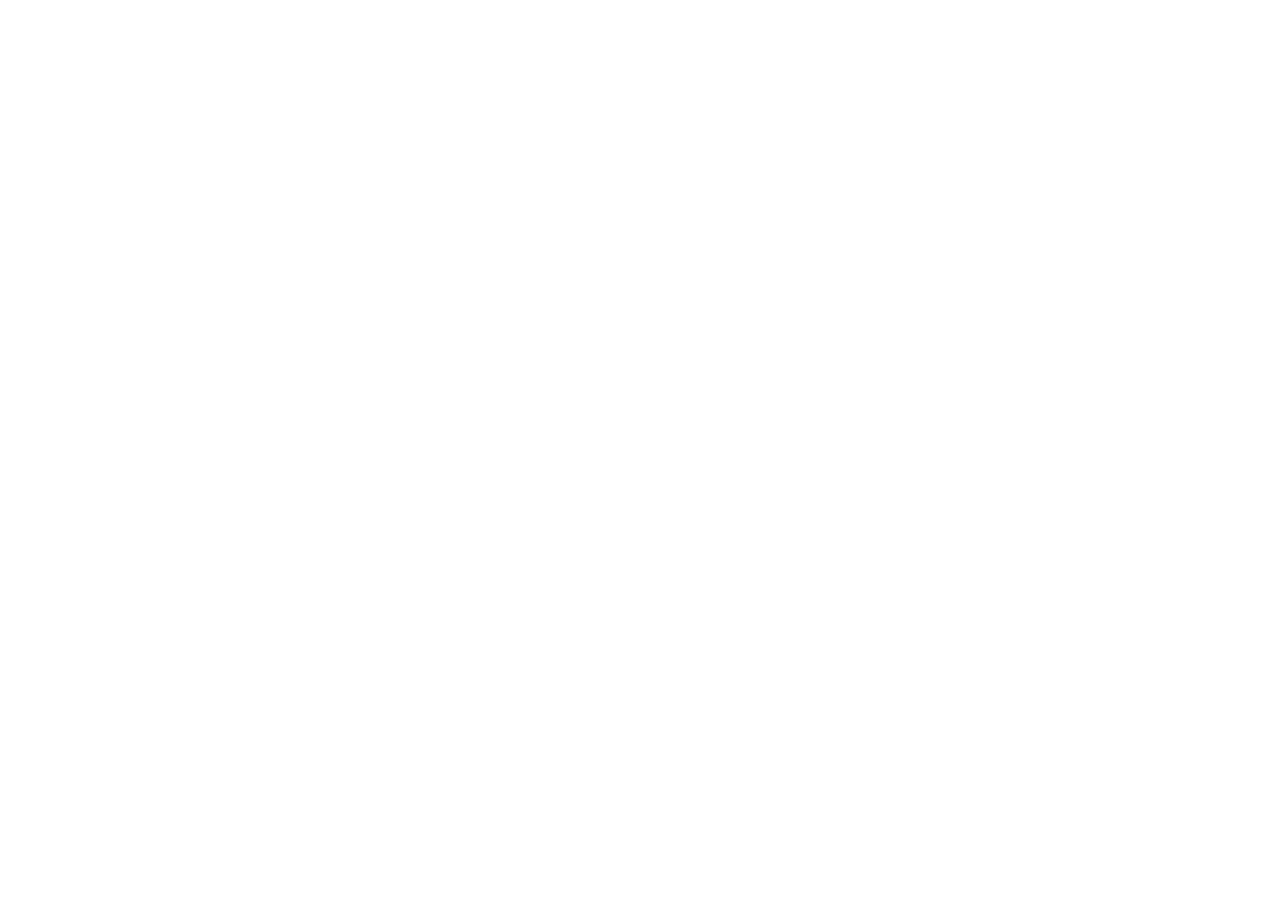
==== index.html @ b3423f4a "Rename web.html to index.html" ====
<!DOCTYPE html>
<html>
<head>
<title>Gaming Hub Home</title>
</head>
<body>

<h1 allign="center"  Gaming Hub</h1>

<style type="text/css">

h1{
  color: aqua;
  font-family: Comic Sans MS;
  }

</style>

</body>
</html>
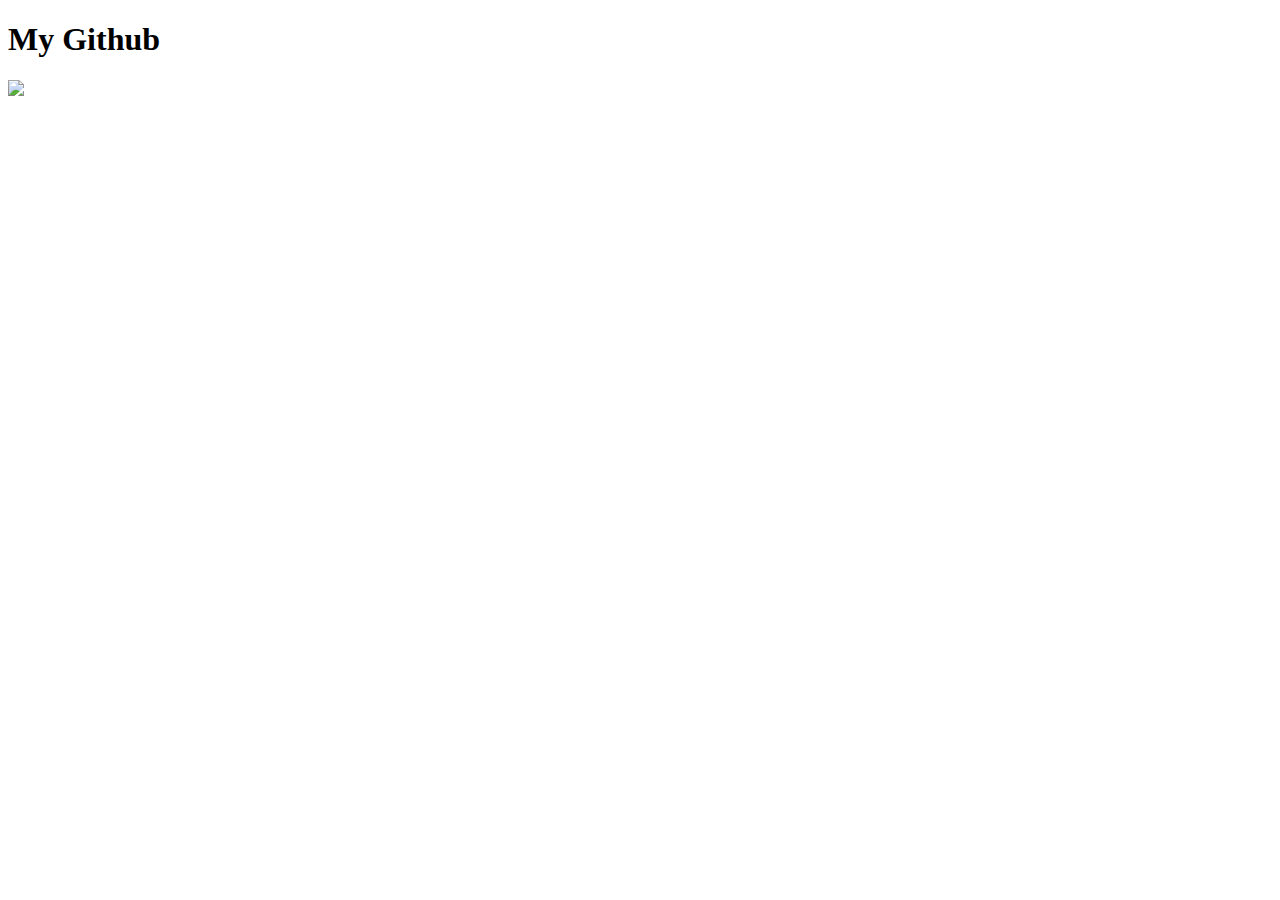
==== commit cb6cfa85: "Add files via upload" ====
--- a/index.html
+++ b/index.html
@@ -1,20 +1,19 @@
 <!DOCTYPE html>
 <html>
-<head>
-<title>Gaming Hub Home</title>
-</head>
-<body>
+  <head>
+    <meta charset="utf-8">
+    <meta name="viewport" content="width=device-width">
+    <title>replit</title>
 
-<h1 allign="center"  Gaming Hub</h1>
+    
 
-<style type="text/css">
 
-h1{
-  color: aqua;
-  font-family: Comic Sans MS;
-  }
+      <h1>My Github</h1>
 
-</style>
+    <img src="https://www.linkpicture.com/q/Screenshot_2021-10-24-08-41-17-777_com.google.android.apps.photos.jpg" length=230 height=250
+  <body>
 
-</body>
-</html>
+    
+
+  </body>
+</html>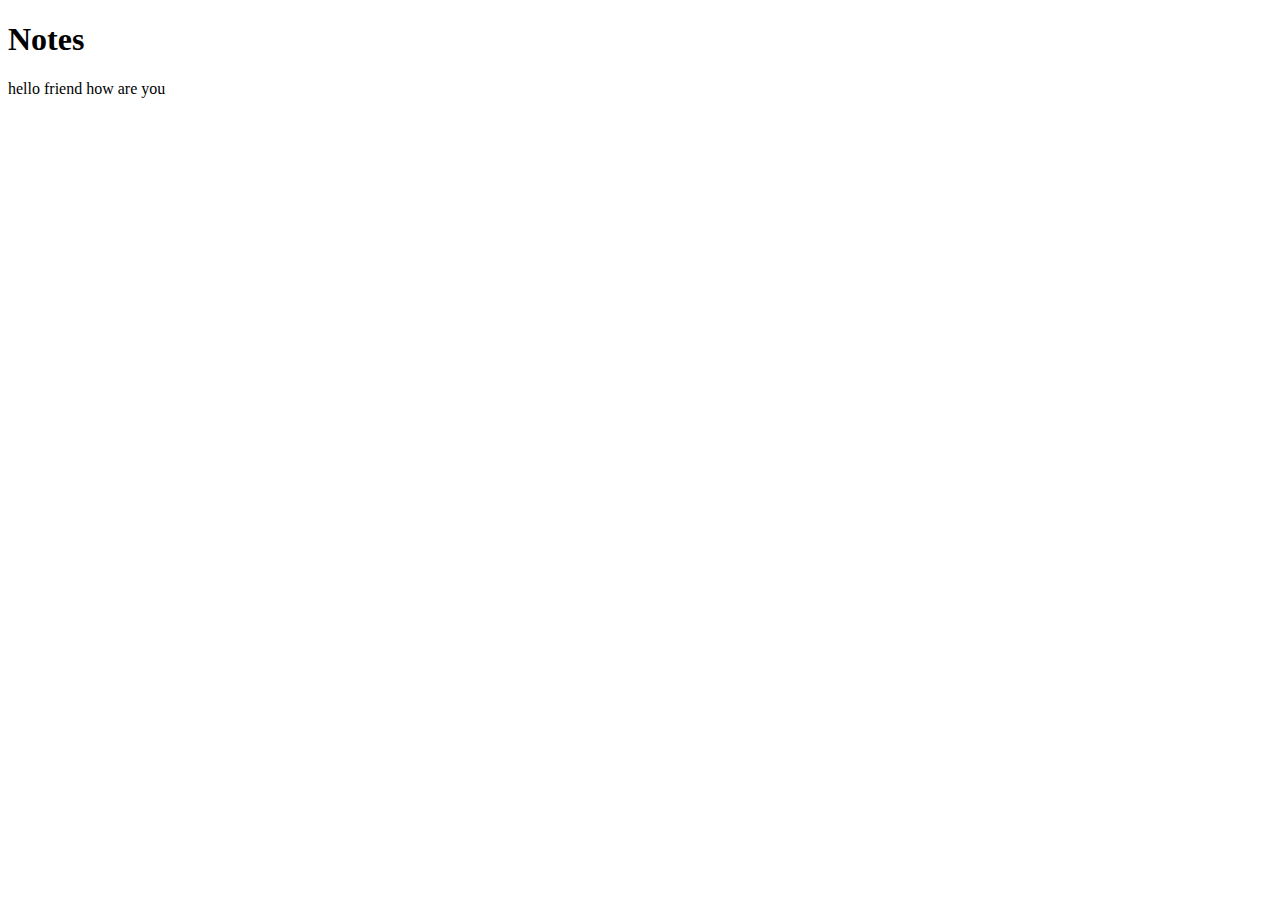
==== commit a6ce17cb: "Rename index (1).html to index.html" ====
--- a/index.html
+++ b/index.html
@@ -3,17 +3,13 @@
   <head>
     <meta charset="utf-8">
     <meta name="viewport" content="width=device-width">
-    <title>replit</title>
-
-    
-
-
-      <h1>My Github</h1>
-
-    <img src="https://www.linkpicture.com/q/Screenshot_2021-10-24-08-41-17-777_com.google.android.apps.photos.jpg" length=230 height=250
+    <title>ncert notes civics ch 6</title>
+</head>
   <body>
 
-    
+   <h1 id="headings1">Notes</h1>
 
+    hello friend how are you
+ 
   </body>
-</html>+</html>
